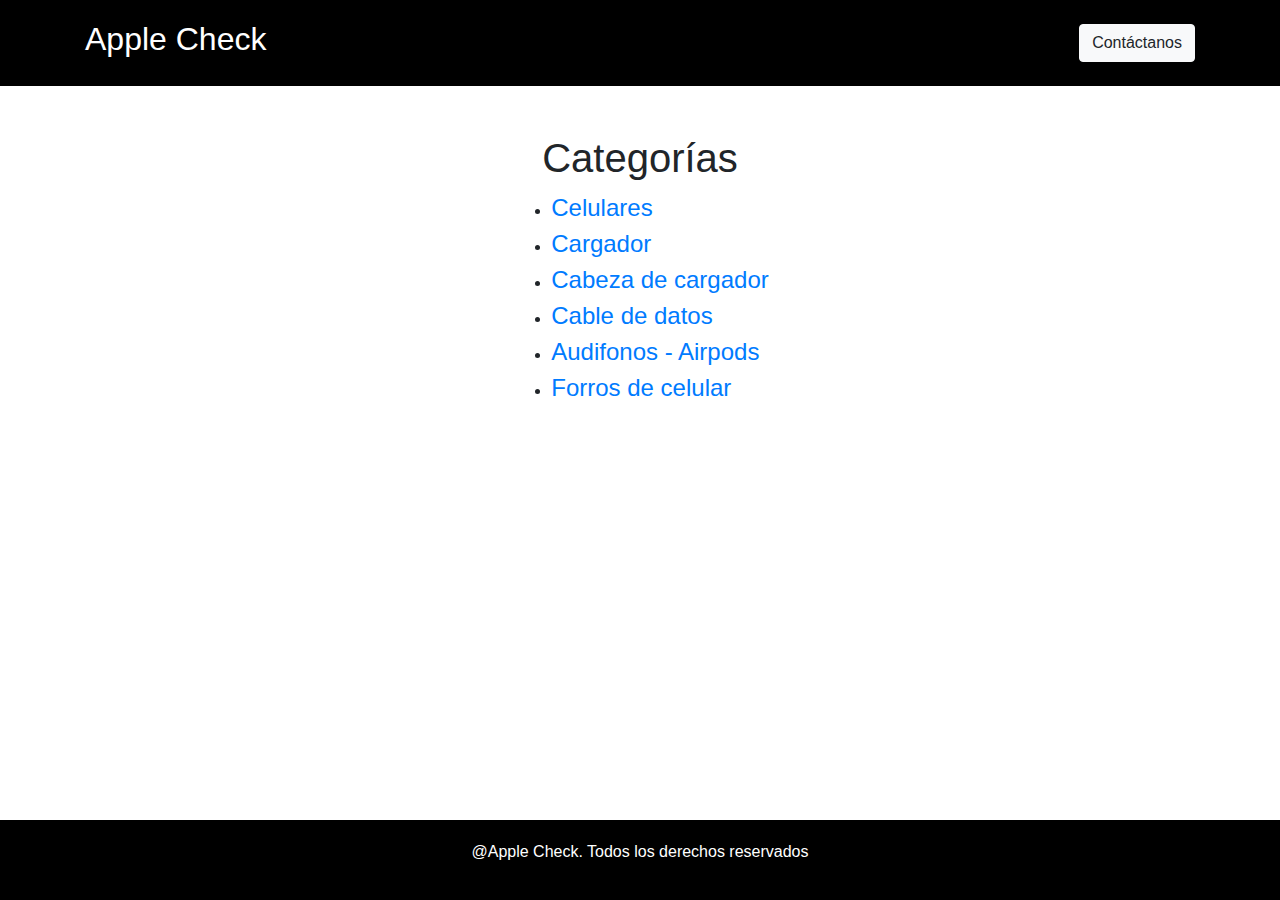
==== indexx.html @ bd16733b "Primer commit" ====
<!DOCTYPE html>
<html lang="en">
<head>
  <meta charset="UTF-8">
  <meta name="viewport" content="width=device-width, initial-scale=1, shrink-to-fit=no">
  <title id="titulo"></title>
  <link rel="stylesheet" href="https://maxcdn.bootstrapcdn.com/bootstrap/4.0.0/css/bootstrap.min.css">
  <link rel="stylesheet" href="style/index.css">
</head>
<body>
  <header id="heade"></header>

  <main class="d-flex flex-column mt-5 align-items-center">
    <h2>Categorías</h2>
    <ul>
      <li><a id="celulares" href="scate.html">Celulares</a></li>
      <li><a id="cargadores" href="scate.html">Cargador</a></li>
      <li><a id="cabezas" href="scate.html">Cabeza de cargador</a></li>
      <li><a id="cables" href="scate.html">Cable de datos</a></li>
      <li><a id="audifonos" href="scate.html">Audifonos - Airpods</a></li>
      <li><a id="forro" href="forros.html">Forros de celular</a></li>
    </ul>
  </main>
  
  <footer id="footer"></footer>

  <!-- Scripts de Bootstrap y Popper.js -->
  <script src="https://code.jquery.com/jquery-3.2.1.slim.min.js"></script>
  <script src="https://cdnjs.cloudflare.com/ajax/libs/popper.js/1.12.9/umd/popper.min.js"></script>
  <script src="https://maxcdn.bootstrapcdn.com/bootstrap/4.0.0/js/bootstrap.min.js"></script>
  <script src="scripts/script_capas.js"></script>
  <script src="scripts/categorias.js"></script>
</body>
</html>
---- style/index.css ----
body {
  font-family: sans-serif;
  margin: 0;
  padding: 0;
  min-height: 100vh; /* Asegura que el cuerpo ocupe al menos toda la altura de la ventana */
  display: flex;
  flex-direction: column;
}

header {
  background-color: #000;
  color: #fff;
  padding: 20px;
}

h1 {
  font-size: 2em;
}

nav {
  float: right;
}

nav a {
  text-decoration: none;
  color: #fff;
}

main {
  flex-grow: 1; /* Permite que el contenido de <main> ocupe el espacio restante */
}

section {
  padding: 20px;
}

h2 {
  font-size: 2.5em;
}

a{
    font-size: 1.5em;
}

footer {
  background-color: #000;
  color: #fff;
  padding: 20px;
  text-align: center;
  position: fixed; /* Fija el footer en la parte inferior */
  bottom: 0; /* Lo coloca en el borde inferior */
  width: 100%; /* Asegura que ocupe todo el ancho */
}
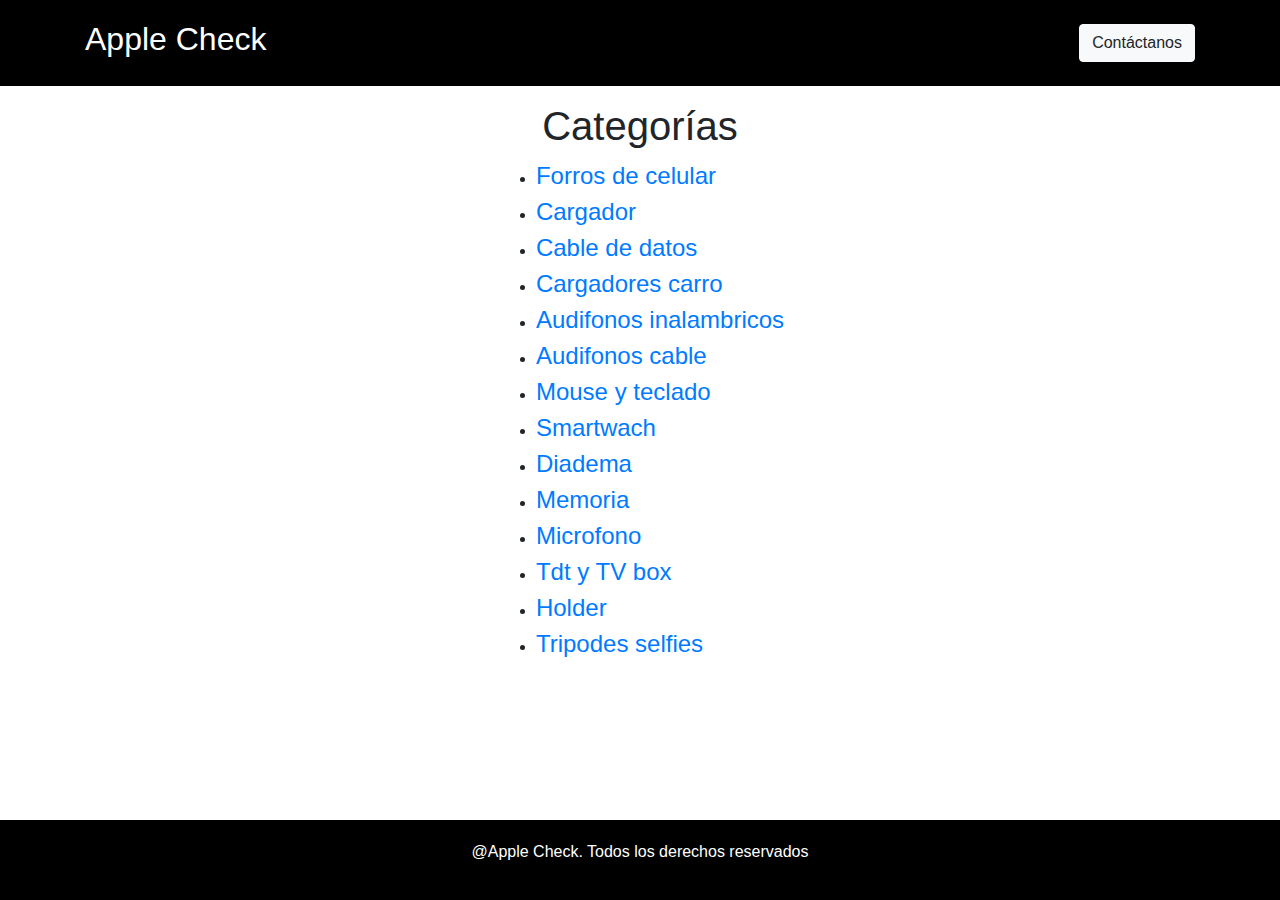
==== commit c66a3fdd: "Listo" ====
--- a/indexx.html
+++ b/indexx.html
@@ -10,15 +10,25 @@
 <body>
   <header id="heade"></header>
 
-  <main class="d-flex flex-column mt-5 align-items-center">
+  <main class="d-flex flex-column mt-3 align-items-center">
     <h2>Categorías</h2>
     <ul>
-      <li><a id="celulares" href="scate.html">Celulares</a></li>
+      <li><a id="forro" href="forros.html">Forros de celular</a></li>
       <li><a id="cargadores" href="scate.html">Cargador</a></li>
-      <li><a id="cabezas" href="scate.html">Cabeza de cargador</a></li>
       <li><a id="cables" href="scate.html">Cable de datos</a></li>
-      <li><a id="audifonos" href="scate.html">Audifonos - Airpods</a></li>
-      <li><a id="forro" href="forros.html">Forros de celular</a></li>
+      <li><a id="cargadorcarro" href="scate.html">Cargadores carro</a></li>
+      <li><a id="audifonosinalambrico" href="scate.html">Audifonos inalambricos</a></li>
+      <li><a id="audifonoscable" href="scate.html">Audifonos cable</a></li>
+      <li><a id="mouseteclado" href="scate.html">Mouse y teclado</a></li>
+
+      <li><a id="smartwach" href="scate.html">Smartwach</a></li>
+      <li><a id="diadema" href="scate.html">Diadema</a></li>
+      <li><a id="memoria" href="scate.html">Memoria</a></li>
+      <li><a id="microfono" href="scate.html">Microfono</a></li>
+      <li><a id="tdt" href="scate.html">Tdt y TV box</a></li>
+      <li><a id="holder" href="scate.html">Holder</a></li>
+      <li><a id="tripodesselfies" href="scate.html">Tripodes selfies</a></li>
+
     </ul>
   </main>
   
